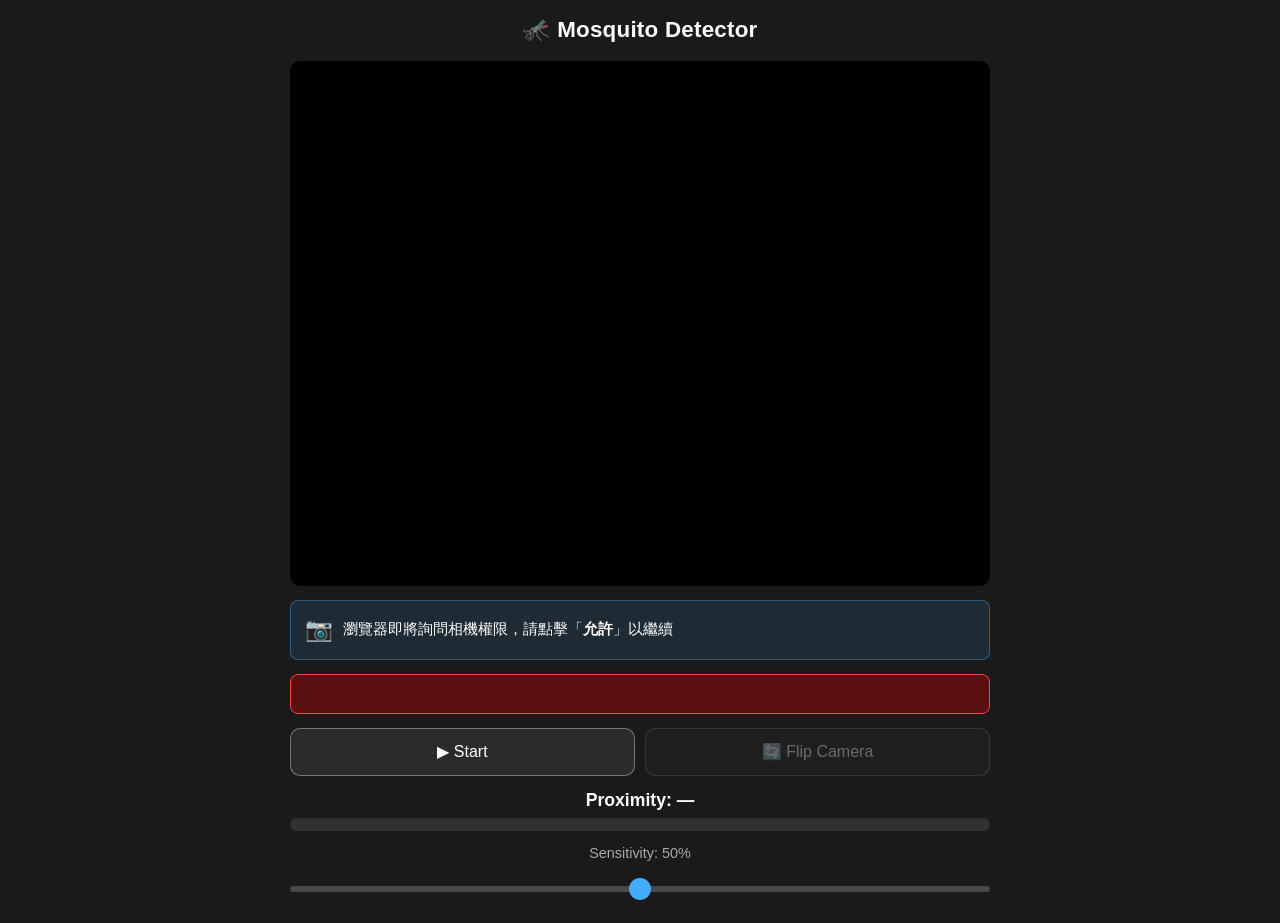
==== mosquito-detector-web/index.html @ bcead441 "feat: improve camera permission UX - Add pre-permission banner (pulsing blue) that appears while the" ====
<!DOCTYPE html>
<html lang="en">
<head>
  <meta charset="UTF-8" />
  <meta name="viewport" content="width=device-width, initial-scale=1.0" />
  <title>Mosquito Detector</title>
  <link rel="stylesheet" href="style.css" />
</head>
<body>
  <div class="container">
    <h1>🦟 Mosquito Detector</h1>

    <!-- Live preview + bounding-box overlay -->
    <div class="preview-wrapper">
      <video id="video" autoplay muted playsinline></video>
      <canvas id="overlay"></canvas>
    </div>

    <!-- Pre-permission hint (shown while browser dialog is pending) -->
    <div id="permBanner" class="perm-banner" hidden>
      <span class="perm-banner-icon">📷</span>
      <span>瀏覽器即將詢問相機權限，請點擊「<strong>允許</strong>」以繼續</span>
    </div>

    <!-- Camera error message + recovery steps + retry -->
    <div id="errorMsg" class="error-msg" hidden>
      <p id="errorText"></p>
      <ol id="permSteps" class="perm-steps" hidden></ol>
      <button id="retryBtn" class="btn btn-retry" hidden>🔄 重試</button>
    </div>

    <!-- Start / Stop + Flip Camera -->
    <div class="controls">
      <button id="startBtn">▶ Start</button>
      <button id="flipBtn" disabled>🔄 Flip Camera</button>
    </div>

    <!-- Proximity meter -->
    <div class="proximity-section">
      <p id="proximityText">Proximity: —</p>
      <div class="prox-bar-bg">
        <div id="proxBar"></div>
      </div>
    </div>

    <!-- Sensitivity slider -->
    <div class="sensitivity-section">
      <label for="sensitivitySlider">
        Sensitivity: <span id="sensitivityValue">50%</span>
      </label>
      <input
        type="range"
        id="sensitivitySlider"
        min="0"
        max="1"
        step="0.01"
        value="0.5"
      />
    </div>
  </div>

  <script src="app.js" defer></script>
</body>
</html>
---- mosquito-detector-web/style.css ----
/* ── Reset & base ─────────────────────────────────────────────────────────── */
*, *::before, *::after {
  box-sizing: border-box;
  margin: 0;
  padding: 0;
}

body {
  font-family: -apple-system, BlinkMacSystemFont, 'Segoe UI', Roboto, sans-serif;
  background: #1a1a1a;
  color: #ffffff;
  min-height: 100vh;
  padding: 12px;
  /* Prevent horizontal overflow on any viewport */
  overflow-x: hidden;
}

/* ── Page container ──────────────────────────────────────────────────────── */
.container {
  max-width: 700px;
  margin: 0 auto;
  display: flex;
  flex-direction: column;
  gap: 14px;
}

h1 {
  font-size: 1.4rem;
  text-align: center;
  padding: 4px 0;
  letter-spacing: 0.01em;
}

/* ── Camera preview + overlay ────────────────────────────────────────────── */
.preview-wrapper {
  position: relative;
  width: 100%;
  /* 4:3 aspect ratio — works well for both portrait and landscape cameras */
  aspect-ratio: 4 / 3;
  background: #000;
  border-radius: 10px;
  overflow: hidden;
}

/* Video and overlay canvas fill the wrapper exactly */
.preview-wrapper video,
.preview-wrapper canvas {
  position: absolute;
  top: 0;
  left: 0;
  width: 100%;
  height: 100%;
  object-fit: cover; /* video: fill without distortion */
}

#overlay {
  /* Canvas sits on top of video; clicks pass through */
  pointer-events: none;
}

/* ── Permission banner (shown while browser dialog is pending) ───────────── */
.perm-banner {
  display: flex;
  align-items: center;
  gap: 10px;
  background: rgba(68, 170, 255, 0.12);
  border: 1px solid rgba(68, 170, 255, 0.4);
  border-radius: 8px;
  padding: 12px 14px;
  font-size: 0.95rem;
  line-height: 1.5;
  animation: pulse-border 1.5s ease-in-out infinite;
}

.perm-banner-icon {
  font-size: 1.4rem;
  flex-shrink: 0;
}

@keyframes pulse-border {
  0%, 100% { border-color: rgba(68, 170, 255, 0.4); }
  50%       { border-color: rgba(68, 170, 255, 0.9); }
}

/* ── Error message ───────────────────────────────────────────────────────── */
.error-msg {
  background: #5a1010;
  border: 1px solid #ff4444;
  border-radius: 8px;
  padding: 14px 16px;
  font-size: 0.9rem;
  line-height: 1.5;
  color: #ffcccc;
  display: flex;
  flex-direction: column;
  gap: 10px;
}

/* Numbered recovery steps inside error box */
.perm-steps {
  margin: 0;
  padding-left: 20px;
  display: flex;
  flex-direction: column;
  gap: 5px;
  color: #ffd0d0;
  font-size: 0.88rem;
  line-height: 1.6;
}

/* Retry button inside error box */
.btn-retry {
  align-self: flex-start;
  min-height: 38px;
  padding: 0 18px;
  border-radius: 8px;
  background: rgba(255, 80, 80, 0.25);
  color: #ffcccc;
  border: 1px solid rgba(255, 80, 80, 0.5);
  font-size: 0.9rem;
  font-weight: 500;
  cursor: pointer;
  transition: background 0.15s;
}

.btn-retry:hover {
  background: rgba(255, 80, 80, 0.4);
}

/* ── Control buttons ─────────────────────────────────────────────────────── */
.controls {
  display: flex;
  gap: 10px;
}

.controls button {
  flex: 1;
  /* Minimum 44 px tap target per accessibility guidelines */
  min-height: 48px;
  border: 1px solid rgba(255, 255, 255, 0.35);
  border-radius: 10px;
  background: rgba(255, 255, 255, 0.08);
  color: #ffffff;
  font-size: 1rem;
  font-weight: 500;
  cursor: pointer;
  transition: background 0.15s, border-color 0.15s;
  /* Prevent text selection on double-tap (mobile) */
  user-select: none;
  -webkit-user-select: none;
}

.controls button:hover:not(:disabled) {
  background: rgba(255, 255, 255, 0.16);
  border-color: rgba(255, 255, 255, 0.6);
}

.controls button:active:not(:disabled) {
  background: rgba(255, 255, 255, 0.24);
}

.controls button:disabled {
  opacity: 0.35;
  cursor: not-allowed;
}

/* ── Proximity meter ─────────────────────────────────────────────────────── */
.proximity-section {
  display: flex;
  flex-direction: column;
  gap: 7px;
}

#proximityText {
  font-size: 1.1rem;
  font-weight: 600;
  text-align: center;
}

/* Track */
.prox-bar-bg {
  width: 100%;
  height: 13px;
  background: rgba(255, 255, 255, 0.1);
  border-radius: 7px;
  overflow: hidden;
}

/* Fill — colour controlled via --prox-color CSS custom property */
#proxBar {
  height: 100%;
  width: 0%;
  background: var(--prox-color, #44ff44);
  border-radius: 7px;
  transition: width 0.1s ease, background 0.15s ease;
}

/* ── Sensitivity slider ───────────────────────────────────────────────────── */
.sensitivity-section {
  display: flex;
  flex-direction: column;
  gap: 6px;
}

.sensitivity-section label {
  font-size: 0.9rem;
  color: #aaaaaa;
  text-align: center;
}

input[type="range"] {
  width: 100%;
  height: 44px;  /* large enough tap target */
  cursor: pointer;
  accent-color: #44aaff;
  /* Remove default iOS styling */
  -webkit-appearance: none;
  appearance: none;
  background: transparent;
}

/* Custom track for cross-browser consistency */
input[type="range"]::-webkit-slider-runnable-track {
  height: 6px;
  background: rgba(255, 255, 255, 0.2);
  border-radius: 3px;
}

input[type="range"]::-webkit-slider-thumb {
  -webkit-appearance: none;
  width: 22px;
  height: 22px;
  border-radius: 50%;
  background: #44aaff;
  margin-top: -8px;
  cursor: pointer;
}

input[type="range"]::-moz-range-track {
  height: 6px;
  background: rgba(255, 255, 255, 0.2);
  border-radius: 3px;
}

input[type="range"]::-moz-range-thumb {
  width: 22px;
  height: 22px;
  border: none;
  border-radius: 50%;
  background: #44aaff;
  cursor: pointer;
}

/* ── Responsive: narrow viewports ────────────────────────────────────────── */
@media (max-width: 600px) {
  body {
    padding: 8px;
  }

  h1 {
    font-size: 1.2rem;
  }

  .controls button {
    font-size: 0.95rem;
  }
}

/* Extra-small phones (≥ 320 px) — guard against any overflow */
@media (max-width: 360px) {
  .controls {
    flex-direction: column;
  }
}
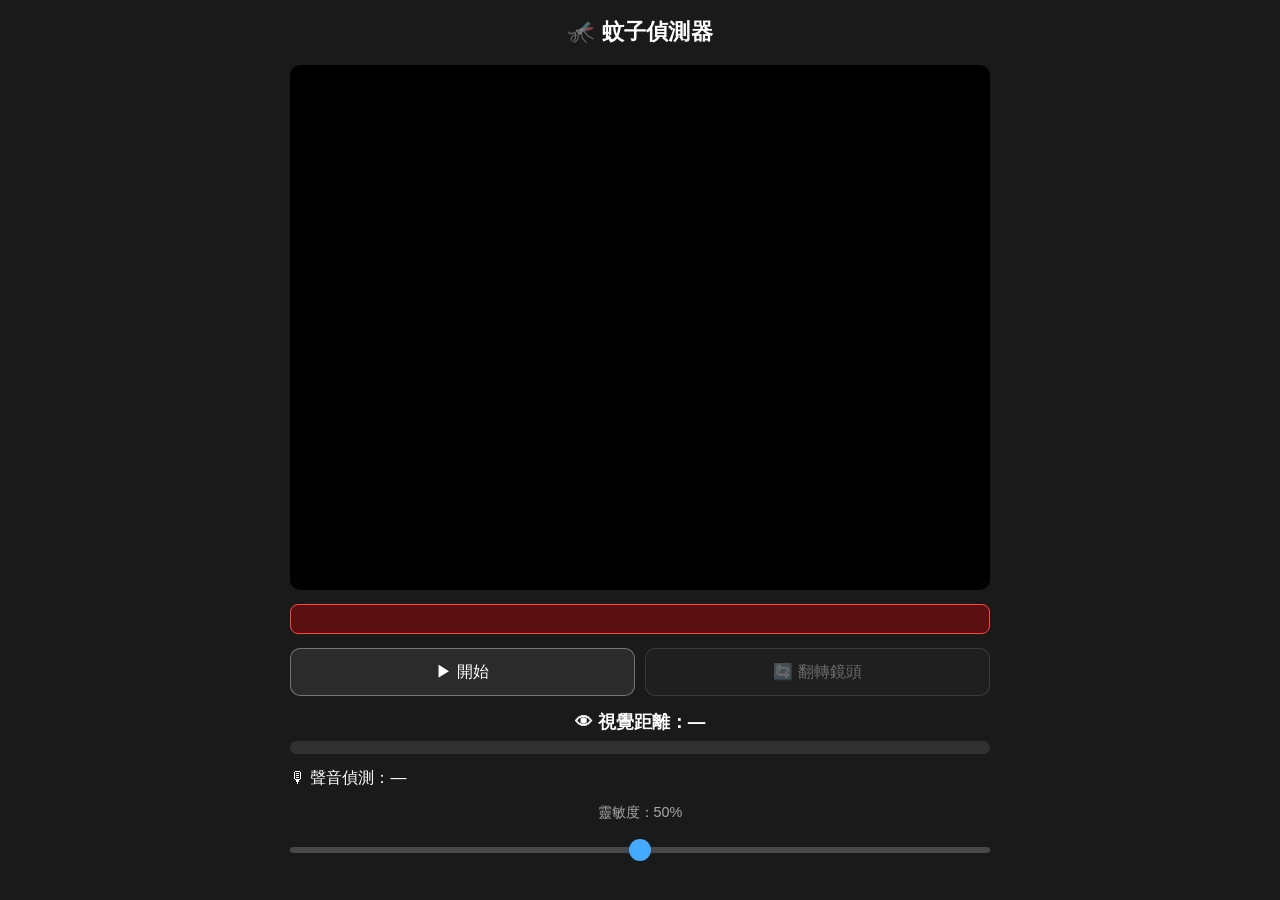
==== commit 24612134: "mosquito-detector: remove perm guide UI, update portal description mosquito-detector-web: - Remove p" ====
--- a/mosquito-detector-web/index.html
+++ b/mosquito-detector-web/index.html
@@ -1,14 +1,14 @@
 <!DOCTYPE html>
-<html lang="en">
+<html lang="zh-TW">
 <head>
   <meta charset="UTF-8" />
   <meta name="viewport" content="width=device-width, initial-scale=1.0" />
-  <title>Mosquito Detector</title>
+  <title>🦟 蚊子偵測器</title>
   <link rel="stylesheet" href="style.css" />
 </head>
 <body>
   <div class="container">
-    <h1>🦟 Mosquito Detector</h1>
+    <h1>🦟 蚊子偵測器</h1>
 
     <!-- Live preview + bounding-box overlay -->
     <div class="preview-wrapper">
@@ -16,37 +16,38 @@
       <canvas id="overlay"></canvas>
     </div>
 
-    <!-- Pre-permission hint (shown while browser dialog is pending) -->
-    <div id="permBanner" class="perm-banner" hidden>
-      <span class="perm-banner-icon">📷</span>
-      <span>瀏覽器即將詢問相機權限，請點擊「<strong>允許</strong>」以繼續</span>
-    </div>
-
-    <!-- Camera error message + recovery steps + retry -->
+    <!-- Camera error message + retry -->
     <div id="errorMsg" class="error-msg" hidden>
       <p id="errorText"></p>
-      <ol id="permSteps" class="perm-steps" hidden></ol>
       <button id="retryBtn" class="btn btn-retry" hidden>🔄 重試</button>
     </div>
 
     <!-- Start / Stop + Flip Camera -->
     <div class="controls">
-      <button id="startBtn">▶ Start</button>
-      <button id="flipBtn" disabled>🔄 Flip Camera</button>
+      <button id="startBtn">▶ 開始</button>
+      <button id="flipBtn" disabled>🔄 翻轉鏡頭</button>
     </div>
 
-    <!-- Proximity meter -->
+    <!-- Proximity meter (visual blobs) -->
     <div class="proximity-section">
-      <p id="proximityText">Proximity: —</p>
+      <p id="proximityText">👁 視覺距離：—</p>
       <div class="prox-bar-bg">
         <div id="proxBar"></div>
+      </div>
+    </div>
+
+    <!-- Sound detection meter (mic FFT) -->
+    <div class="sound-section">
+      <p id="soundText">🎙 聲音偵測：—</p>
+      <div class="sound-bar-bg">
+        <div id="soundBar"></div>
       </div>
     </div>
 
     <!-- Sensitivity slider -->
     <div class="sensitivity-section">
       <label for="sensitivitySlider">
-        Sensitivity: <span id="sensitivityValue">50%</span>
+        靈敏度：<span id="sensitivityValue">50%</span>
       </label>
       <input
         type="range"
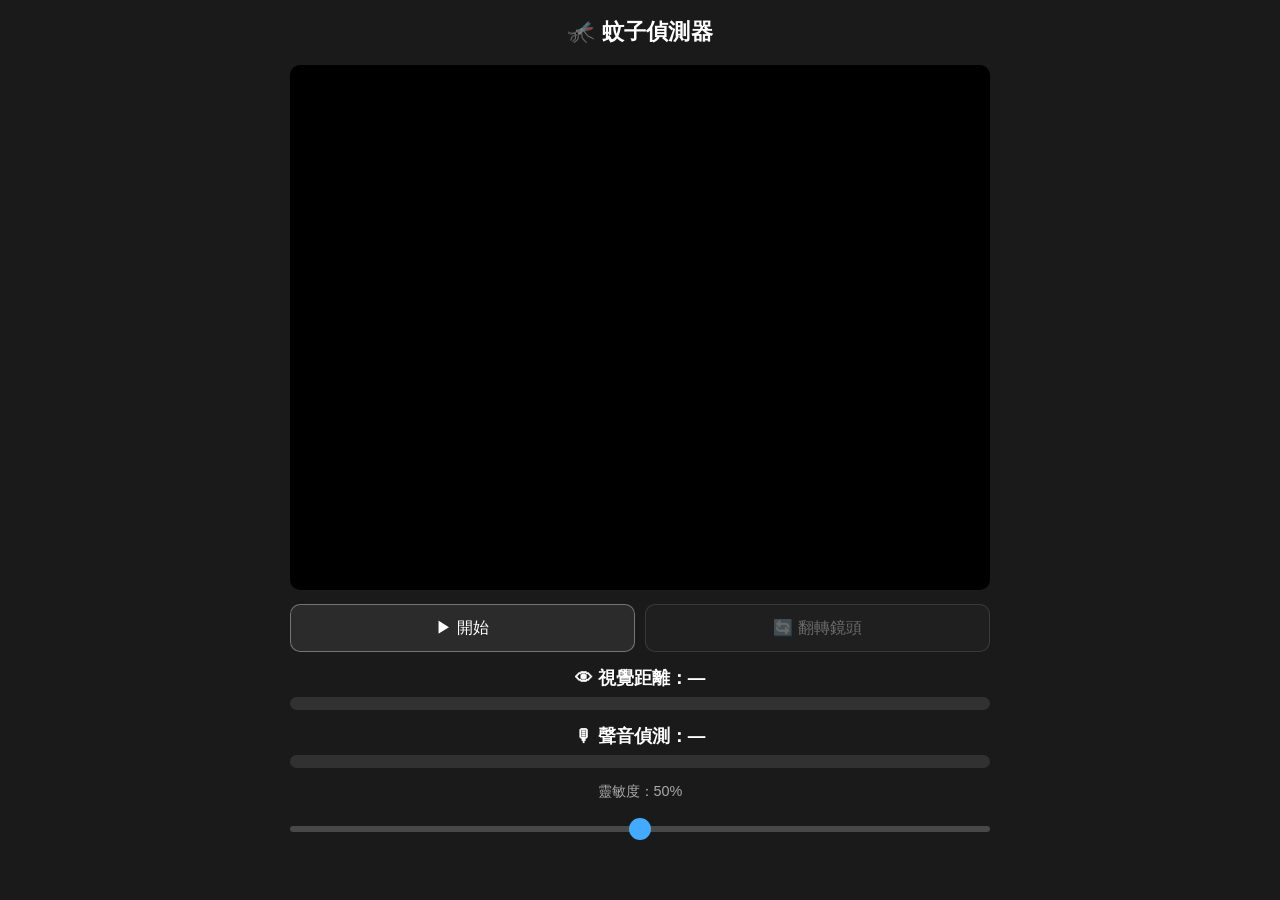
==== commit e8fc7287: "mosquito-detector-web: fix start button broken by cache + CSS hidden override Root causes: 1. CSS: ." ====
--- a/mosquito-detector-web/index.html
+++ b/mosquito-detector-web/index.html
@@ -60,6 +60,6 @@
     </div>
   </div>
 
-  <script src="app.js" defer></script>
+  <script src="app.js?v=3" defer></script>
 </body>
 </html>
--- a/mosquito-detector-web/style.css
+++ b/mosquito-detector-web/style.css
@@ -1,4 +1,7 @@
 /* ── Reset & base ─────────────────────────────────────────────────────────── */
+/* Ensure [hidden] always wins regardless of any display class */
+[hidden] { display: none !important; }
+
 *, *::before, *::after {
   box-sizing: border-box;
   margin: 0;
@@ -195,6 +198,35 @@
   transition: width 0.1s ease, background 0.15s ease;
 }
 
+/* ── Sound detection meter ───────────────────────────────────────────────── */
+.sound-section {
+  display: flex;
+  flex-direction: column;
+  gap: 7px;
+}
+
+#soundText {
+  font-size: 1.1rem;
+  font-weight: 600;
+  text-align: center;
+}
+
+.sound-bar-bg {
+  width: 100%;
+  height: 13px;
+  background: rgba(255, 255, 255, 0.1);
+  border-radius: 7px;
+  overflow: hidden;
+}
+
+#soundBar {
+  height: 100%;
+  width: 0%;
+  background: var(--sound-color, #44dd77);
+  border-radius: 7px;
+  transition: width 0.12s ease, background 0.18s ease;
+}
+
 /* ── Sensitivity slider ───────────────────────────────────────────────────── */
 .sensitivity-section {
   display: flex;
